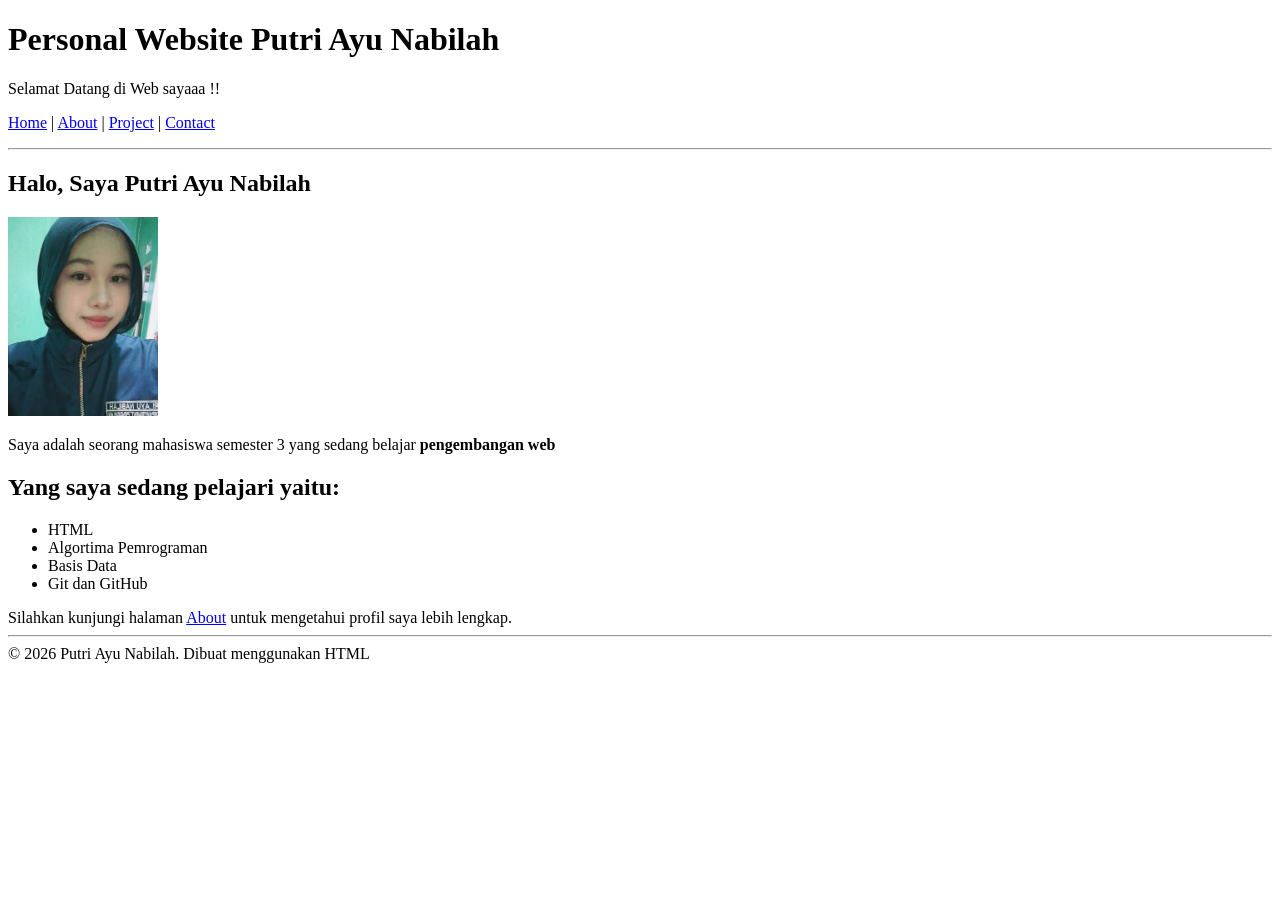
==== index.html @ b0281aff "Rename Home.html to index.html" ====
<!doctype html>
<html lang="id">
  <head>
    <title>Personal Website Nabilah</title>
  </head>
  <body>
    <h1>Personal Website Putri Ayu Nabilah</h1>
    Selamat Datang di Web sayaaa !!
<p>
   <a href="Home.html">Home</a> | 
   <a href="About.html">About</a> | 
   <a href="Project.html">Project</a> | 
   <a href="Contact.html">Contact</a>
</p>
  </p>
    <hr />
    <h2>Halo, Saya Putri Ayu Nabilah</h2>
    <img
      src="Foto/Nabilah.jpeg"
      alt="Foto Profil Nabilah"
      width="150"
  <p></p>
    Saya adalah seorang mahasiswa semester 3 yang sedang belajar <strong> pengembangan web </strong>
<h2>Yang saya sedang pelajari yaitu:</h2>
   <ul>
      <li>HTML</li>
      <li>Algortima Pemrograman</li>
      <li>Basis Data</li>
      <li>Git dan GitHub</li>
    </ul>
   Silahkan kunjungi halaman  <a href="About.html">About</a> untuk mengetahui profil saya lebih lengkap.
  <hr />
  © 2026 Putri Ayu Nabilah. Dibuat menggunakan HTML
  </body>
</html>
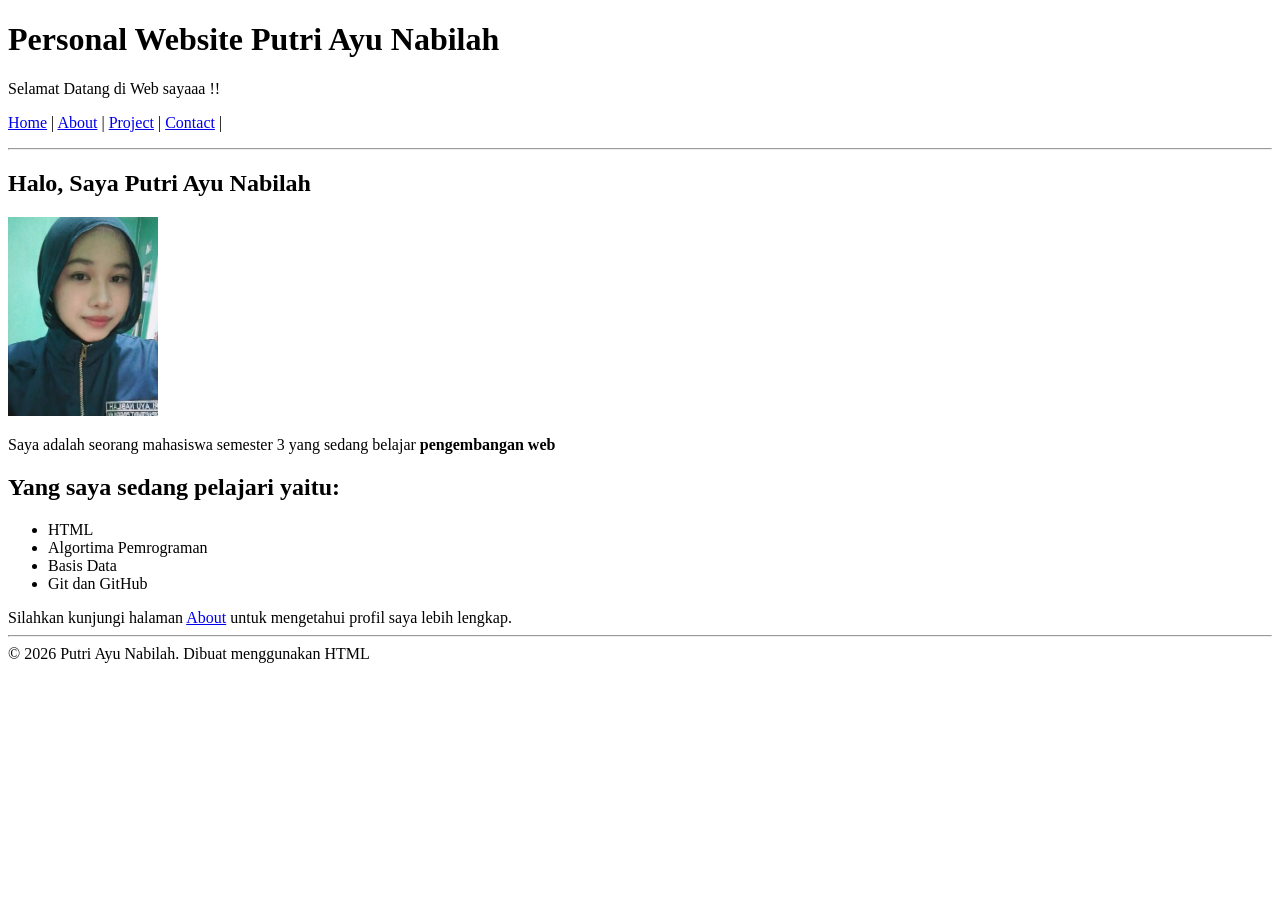
==== commit f2b29187: "feat: add my journey" ====
--- a/index.html
+++ b/index.html
@@ -7,10 +7,10 @@
     <h1>Personal Website Putri Ayu Nabilah</h1>
     Selamat Datang di Web sayaaa !!
 <p>
-   <a href="Home.html">Home</a> | 
+   <a href="index.html">Home</a> | 
    <a href="About.html">About</a> | 
    <a href="Project.html">Project</a> | 
-   <a href="Contact.html">Contact</a>
+   <a href="Contact.html">Contact</a> |
 </p>
   </p>
     <hr />
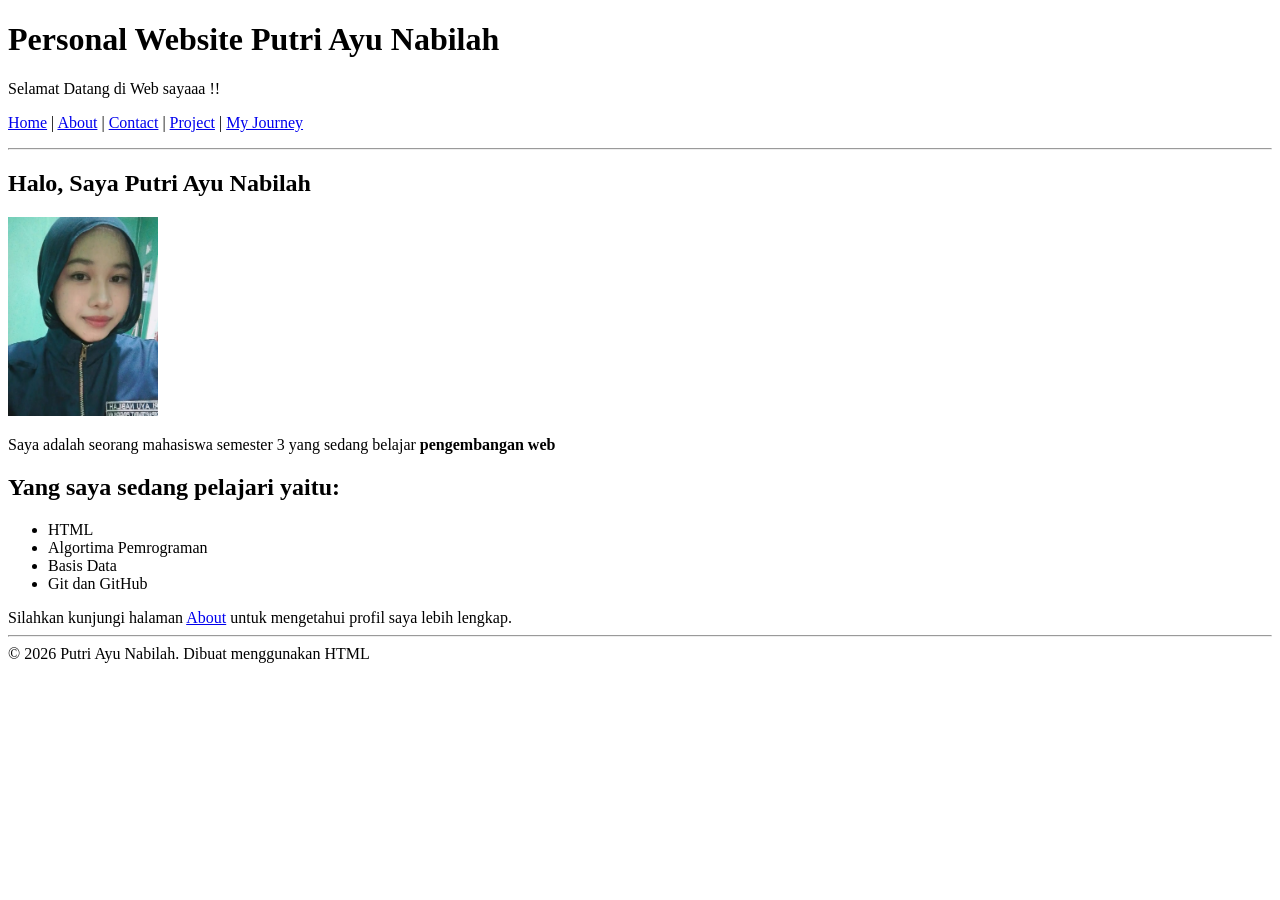
==== commit dae2bcce: "Menambahkan fitur My Journey" ====
--- a/index.html
+++ b/index.html
@@ -7,10 +7,11 @@
     <h1>Personal Website Putri Ayu Nabilah</h1>
     Selamat Datang di Web sayaaa !!
 <p>
-   <a href="index.html">Home</a> | 
-   <a href="About.html">About</a> | 
-   <a href="Project.html">Project</a> | 
-   <a href="Contact.html">Contact</a> |
+ <a href="index.html">Home</a> |
+<a href="about.html">About</a> |
+<a href="contact.html">Contact</a> |
+<a href="project.html">Project</a> |
+<a href="My-Journey.html">My Journey</a>
 </p>
   </p>
     <hr />
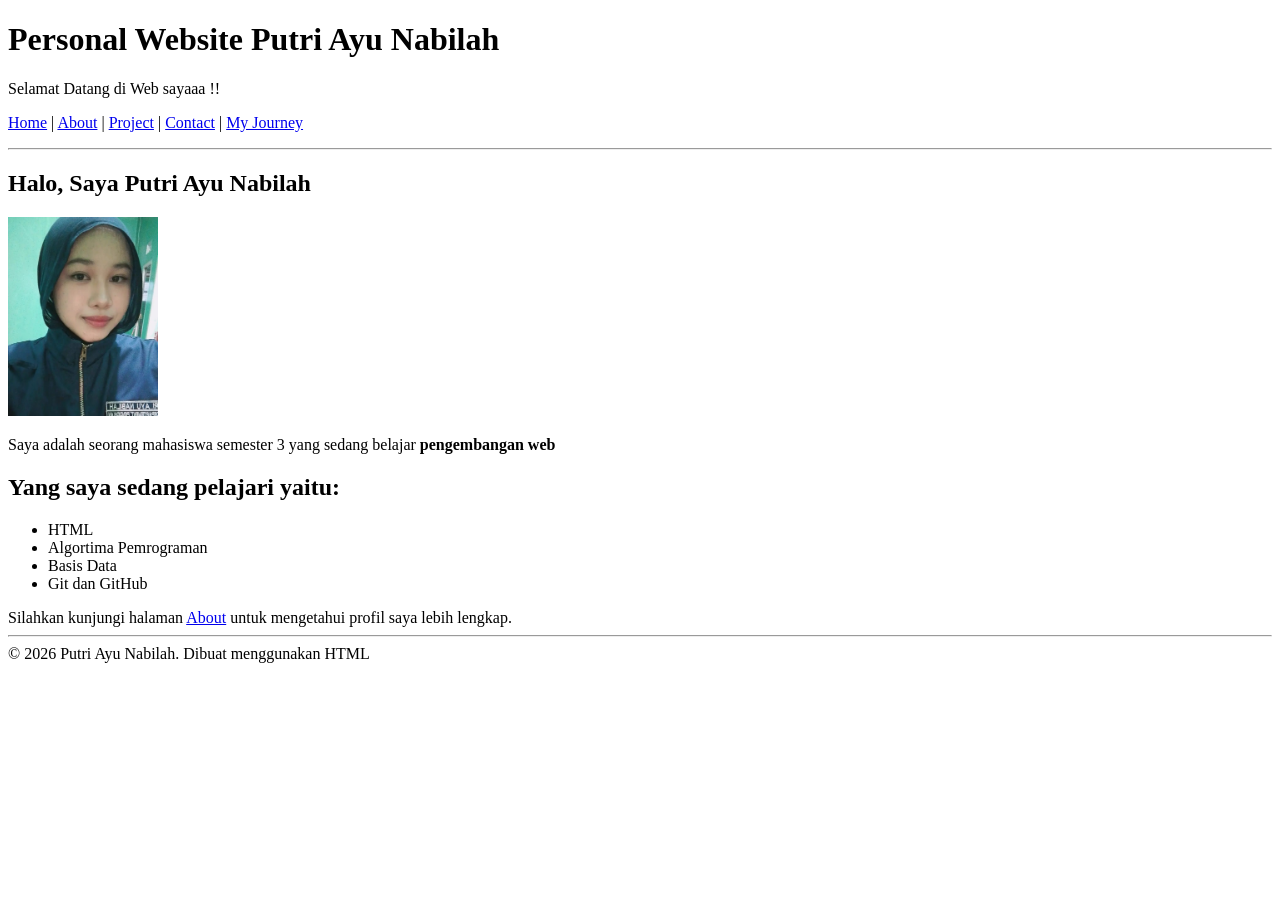
==== commit 190e1113: "Merge branch 'master' into feature/my-journey" ====
--- a/index.html
+++ b/index.html
@@ -7,10 +7,10 @@
     <h1>Personal Website Putri Ayu Nabilah</h1>
     Selamat Datang di Web sayaaa !!
 <p>
- <a href="index.html">Home</a> |
-<a href="about.html">About</a> |
-<a href="contact.html">Contact</a> |
-<a href="project.html">Project</a> |
+<a href="index.html">Home</a> |
+<a href="About.html">About</a> |
+<a href="Project.html">Project</a> |
+<a href="Contact.html">Contact</a> |
 <a href="My-Journey.html">My Journey</a>
 </p>
   </p>
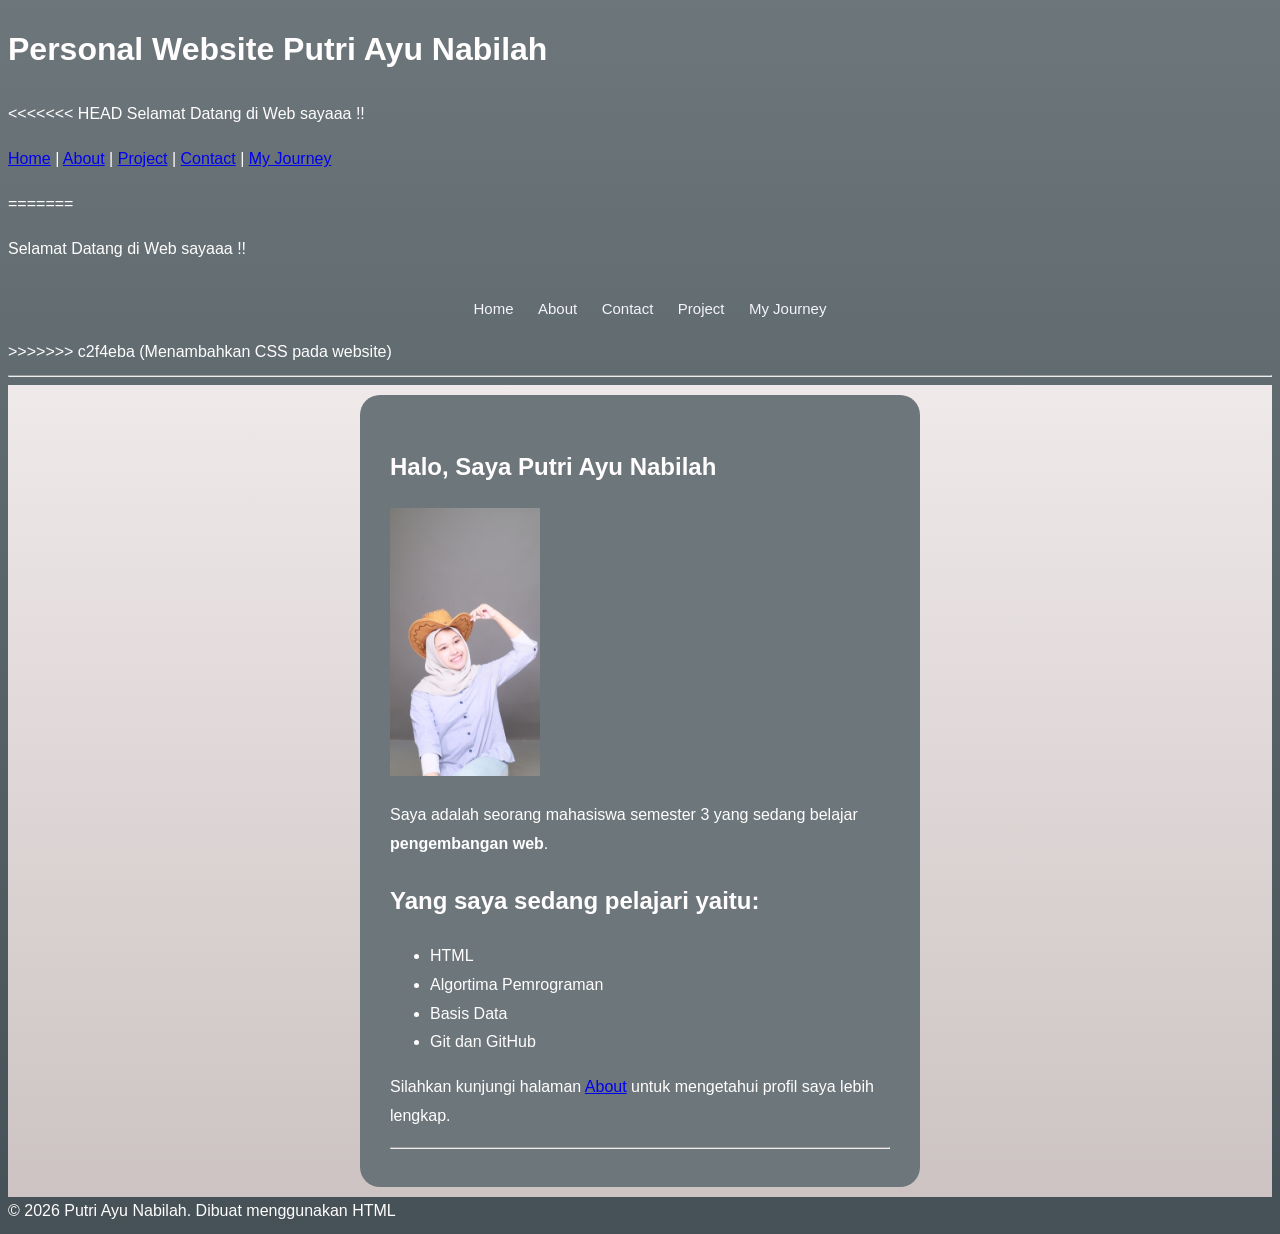
==== commit 4759826d: "Menambahkan CSS pada website" ====
--- a/index.html
+++ b/index.html
@@ -2,9 +2,11 @@
 <html lang="id">
   <head>
     <title>Personal Website Nabilah</title>
+    <link rel="stylesheet" href="style.css">
   </head>
   <body>
     <h1>Personal Website Putri Ayu Nabilah</h1>
+<<<<<<< HEAD
     Selamat Datang di Web sayaaa !!
 <p>
 <a href="index.html">Home</a> |
@@ -14,23 +16,47 @@
 <a href="My-Journey.html">My Journey</a>
 </p>
   </p>
+=======
+    <p>Selamat Datang di Web sayaaa !!</p>
+    <nav>
+      <div class="link-atas">
+        <a href="index.html">Home</a>
+        <a href="about.html">About</a>
+        <a href="contact.html">Contact</a> 
+        <a href="project.html">Project</a> 
+        <a href="My-Journey.html">My Journey</a>
+</div>
+</nav>
+>>>>>>> c2f4eba (Menambahkan CSS pada website)
     <hr />
+ <section id="halo">
+<div class="halo-content">
     <h2>Halo, Saya Putri Ayu Nabilah</h2>
     <img
-      src="Foto/Nabilah.jpeg"
-      alt="Foto Profil Nabilah"
-      width="150"
-  <p></p>
-    Saya adalah seorang mahasiswa semester 3 yang sedang belajar <strong> pengembangan web </strong>
-<h2>Yang saya sedang pelajari yaitu:</h2>
-   <ul>
-      <li>HTML</li>
-      <li>Algortima Pemrograman</li>
-      <li>Basis Data</li>
-      <li>Git dan GitHub</li>
+        src="Foto/nabilahnew.jpeg"
+        alt="Foto Profil Nabilah"
+        width="150"
+        class="foto-profil"
+    />
+    <p>
+        Saya adalah seorang mahasiswa semester 3 yang sedang belajar
+        <strong>pengembangan web</strong>.
+    </p>
+    <h2>Yang saya sedang pelajari yaitu:</h2>
+    <ul>
+        <li>HTML</li>
+        <li>Algortima Pemrograman</li>
+        <li>Basis Data</li>
+        <li>Git dan GitHub</li>
     </ul>
-   Silahkan kunjungi halaman  <a href="About.html">About</a> untuk mengetahui profil saya lebih lengkap.
+    <p>
+        Silahkan kunjungi halaman
+        <a href="About.html">About</a>
+        untuk mengetahui profil saya lebih lengkap.
+    </p>
   <hr />
-  © 2026 Putri Ayu Nabilah. Dibuat menggunakan HTML
+  </div>
+</section>
+© 2026 Putri Ayu Nabilah. Dibuat menggunakan HTML
   </body>
 </html>
--- a/style.css
+++ b/style.css
@@ -0,0 +1,226 @@
+(ini bagian halaman utama)
+* {
+    margin: 0;
+    padding: 0;
+}
+
+nav {
+    display: flex;
+    align-items: center;
+    justify-content: center;
+    padding: 15px;
+}
+
+body {
+    font-family: Arial, Helvetica, sans-serif;
+    background: linear-gradient(to bottom, rgb(109, 119, 123), rgb(69, 81, 86));
+    color: #fffdfd;
+    line-height: 1.8;
+}
+
+.link-atas a {
+    text-decoration: none;
+    font-size: 15px;
+    color: rgb(244, 244, 250);
+    margin-left: 20px;
+    transition: 0.3s;
+}
+
+.link-atas a:hover {
+    color: rgb(28, 28, 22);
+    transform: translateY(-3px);
+}
+
+#halo {
+    background: linear-gradient(to bottom, rgb(239, 233, 233), rgb(205, 195, 195));
+    display: flex;
+    align-items: center;
+    padding: 10px 10px;
+    flex-wrap: wrap;
+    justify-content: space-evenly;
+}
+
+.halo-content {
+    background-color: rgb(109, 119, 123);
+    padding: 30px;
+    border-radius: 20px;
+    width: 500px;
+    animation: muncul 1s ease;
+
+}
+
+@keyframes muncul {
+    from {
+        opacity: 0;
+    }
+
+    to {
+        opacity: 1;
+    }
+}
+
+
+.halo-content a:hover {
+    color: rgb(10, 10, 10);
+    transform: translateY(-3px);
+}
+
+(bagian about)
+#about { 
+    display: flex; 
+    justify-content: center; 
+    padding: 30px;
+}
+
+.about-content {
+    background-color: rgb(69, 81, 86);
+    padding: 30px;
+    border-radius: 20px;
+    width: 500px;
+    animation: muncul 1s ease;
+}
+
+@keyframes muncul {
+    from {
+        opacity: 0;
+    }
+
+    to {
+        opacity: 1;
+    }
+}
+
+.about-content h1 {
+    text-align: center;
+    margin-bottom: 20px;
+}
+
+.about-content h2 {
+    text-align: center;
+    margin-bottom: 20px;
+}
+
+.about-content a:hover {
+    color: rgb(12, 12, 12);
+    transform: translateY(-3px);
+}
+
+(bagian project)
+#project { 
+    display: flex; 
+    justify-content: center; 
+    padding: 30px;
+}
+
+.project-content {
+    background-color: rgb(69, 81, 86);
+    padding: 30px;
+    border-radius: 20px;
+    width: 500px;
+    animation: muncul 1s ease;
+}
+
+@keyframes muncul {
+    from {
+        opacity: 0;
+    }
+
+    to {
+        opacity: 1;
+    }
+}
+
+.project-content h1 {
+    text-align: center;
+    margin-bottom: 20px;
+}
+
+.project-content h2 {
+    text-align: center;
+    margin-bottom: 20px;
+}
+
+.project-content a:hover {
+    color: rgb(15, 15, 14);
+    transform: translateY(-3px);
+}
+
+(bagian contact)
+#contact { 
+    display: flex; 
+    justify-content: center; 
+    padding: 30px;
+}
+
+.contact-content {
+    background-color: rgb(69, 81, 86);
+    padding: 30px;
+    border-radius: 20px;
+    width:1000px;
+    animation: muncul 1s ease;
+}
+
+@keyframes muncul {
+    from {
+        opacity: 0;
+    }
+
+    to {
+        opacity: 1;
+    }
+}
+
+.contact-content h1 {
+    text-align: center;
+    margin-bottom: 20px;
+}
+
+.contact-content h2 {
+    text-align: center;
+    margin-bottom: 20px;
+}
+
+.contact-content a:hover {
+    color: rgb(6, 6, 6);
+    transform: translateY(-3px);
+}
+
+(bagian my-journey)
+#my-journey { 
+    display: flex; 
+    justify-content: center; 
+    padding: 30px;
+}
+
+.my-journey-content {
+    background-color: rgb(69, 81, 86);
+    padding: 30px;
+    border-radius: 20px;
+    width:1000px;
+    animation: muncul 1s ease;
+}
+
+@keyframes muncul {
+    from {
+        opacity: 0;
+    }
+
+    to {
+        opacity: 1;
+    }
+}
+
+.my-journey-content h1 {
+    text-align: center;
+    margin-bottom: 20px;
+}
+
+.my-journey-content h2 {
+    text-align: center;
+    margin-bottom: 20px;
+}
+
+.my-journey-content a:hover {
+    color: rgb(15, 15, 15);
+    transform: translateY(-3px);
+}
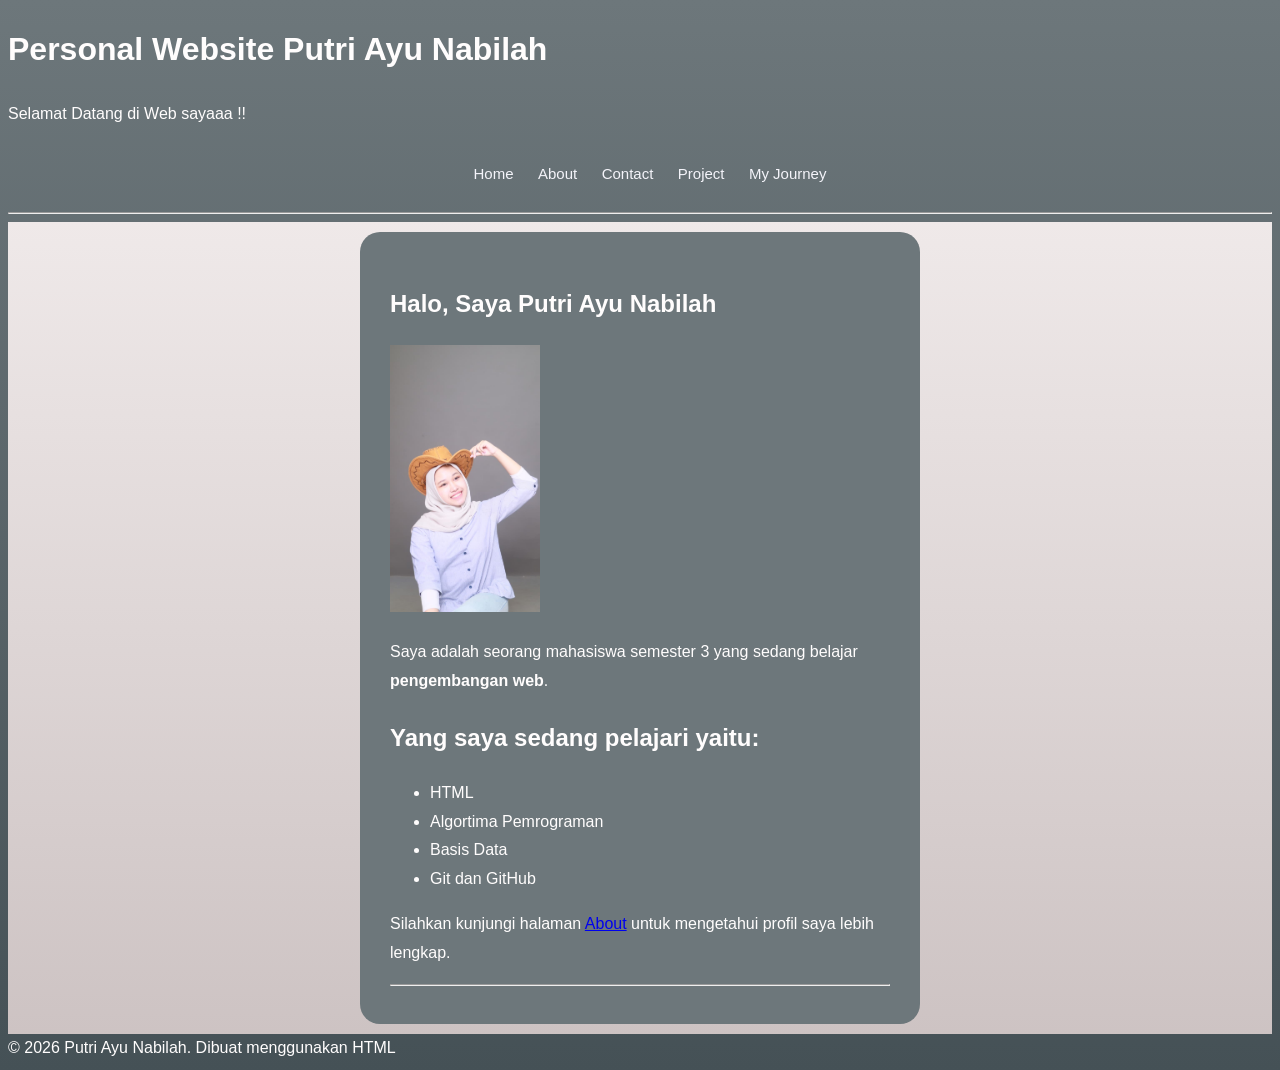
==== commit 375ba01c: "Memperbaiki tampilan halaman website" ====
--- a/index.html
+++ b/index.html
@@ -6,17 +6,6 @@
   </head>
   <body>
     <h1>Personal Website Putri Ayu Nabilah</h1>
-<<<<<<< HEAD
-    Selamat Datang di Web sayaaa !!
-<p>
-<a href="index.html">Home</a> |
-<a href="About.html">About</a> |
-<a href="Project.html">Project</a> |
-<a href="Contact.html">Contact</a> |
-<a href="My-Journey.html">My Journey</a>
-</p>
-  </p>
-=======
     <p>Selamat Datang di Web sayaaa !!</p>
     <nav>
       <div class="link-atas">
@@ -27,7 +16,6 @@
         <a href="My-Journey.html">My Journey</a>
 </div>
 </nav>
->>>>>>> c2f4eba (Menambahkan CSS pada website)
     <hr />
  <section id="halo">
 <div class="halo-content">
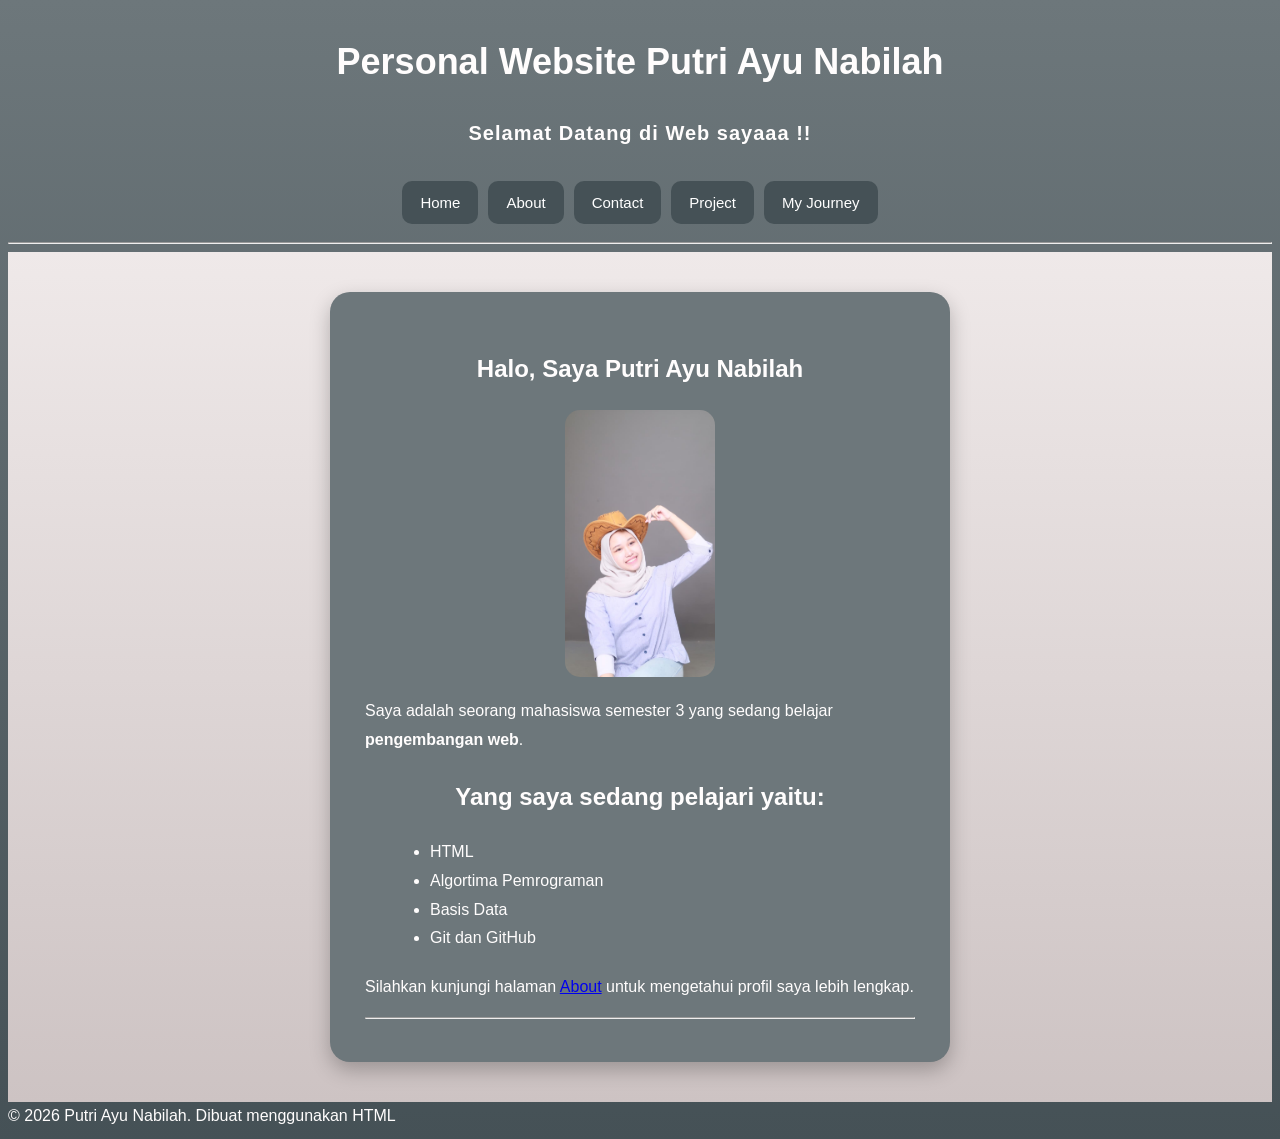
==== commit 65324553: "Merapikan tampilan website" ====
--- a/index.html
+++ b/index.html
@@ -2,49 +2,61 @@
 <html lang="id">
   <head>
     <title>Personal Website Nabilah</title>
-    <link rel="stylesheet" href="style.css">
+    <link rel="stylesheet" href="style.css" />
   </head>
+
   <body>
-    <h1>Personal Website Putri Ayu Nabilah</h1>
-    <p>Selamat Datang di Web sayaaa !!</p>
+    <h1 class="judul-website">Personal Website Putri Ayu Nabilah</h1>
+
+    <p class="welcome">Selamat Datang di Web sayaaa !!</p>
+
     <nav>
       <div class="link-atas">
         <a href="index.html">Home</a>
         <a href="about.html">About</a>
-        <a href="contact.html">Contact</a> 
-        <a href="project.html">Project</a> 
+        <a href="contact.html">Contact</a>
+        <a href="project.html">Project</a>
         <a href="My-Journey.html">My Journey</a>
-</div>
-</nav>
+      </div>
+    </nav>
+
     <hr />
- <section id="halo">
-<div class="halo-content">
-    <h2>Halo, Saya Putri Ayu Nabilah</h2>
-    <img
-        src="Foto/nabilahnew.jpeg"
-        alt="Foto Profil Nabilah"
-        width="150"
-        class="foto-profil"
-    />
-    <p>
-        Saya adalah seorang mahasiswa semester 3 yang sedang belajar
-        <strong>pengembangan web</strong>.
-    </p>
-    <h2>Yang saya sedang pelajari yaitu:</h2>
-    <ul>
-        <li>HTML</li>
-        <li>Algortima Pemrograman</li>
-        <li>Basis Data</li>
-        <li>Git dan GitHub</li>
-    </ul>
-    <p>
-        Silahkan kunjungi halaman
-        <a href="About.html">About</a>
-        untuk mengetahui profil saya lebih lengkap.
-    </p>
-  <hr />
-  </div>
-</section>
-© 2026 Putri Ayu Nabilah. Dibuat menggunakan HTML
+
+    <section id="halo">
+      <div class="halo-content">
+        <h2>Halo, Saya Putri Ayu Nabilah</h2>
+
+        <img
+          src="Foto/nabilahnew.jpeg"
+          alt="Foto Profil Nabilah"
+          width="150"
+          class="foto-profil"
+        />
+
+        <p>
+          Saya adalah seorang mahasiswa semester 3 yang sedang belajar
+          <strong>pengembangan web</strong>.
+        </p>
+
+        <h2>Yang saya sedang pelajari yaitu:</h2>
+
+        <ul>
+          <li>HTML</li>
+          <li>Algortima Pemrograman</li>
+          <li>Basis Data</li>
+          <li>Git dan GitHub</li>
+        </ul>
+
+        <p>
+          Silahkan kunjungi halaman
+          <a href="About.html">About</a>
+          untuk mengetahui profil saya lebih lengkap.
+        </p>
+
+        <hr />
+      </div>
+    </section>
+
+    © 2026 Putri Ayu Nabilah. Dibuat menggunakan HTML
   </body>
 </html>
--- a/style.css
+++ b/style.css
@@ -2,13 +2,7 @@
 * {
     margin: 0;
     padding: 0;
-}
-
-nav {
-    display: flex;
-    align-items: center;
-    justify-content: center;
-    padding: 15px;
+    box-sizing: border-box;
 }
 
 body {
@@ -18,12 +12,49 @@
     line-height: 1.8;
 }
 
+.judul-website {
+    text-align: center;
+    margin-top: 30px;
+    margin-bottom: 5px;
+    font-size: 36px;
+}
+
+.welcome {
+    text-align: center;
+    font-size: 20px;
+    margin-bottom: 20px;
+    font-weight: bold;
+    letter-spacing: 1px;
+}
+
+nav {
+    display: flex;
+    justify-content: center;
+    padding: 10px;
+}
+
+.link-atas {
+    display: flex;
+    justify-content: center;
+    gap: 10px;
+    flex-wrap: wrap;
+}
+
 .link-atas a {
+    display: inline-block;
     text-decoration: none;
     font-size: 15px;
-    color: rgb(244, 244, 250);
-    margin-left: 20px;
+    color: white;
+    background-color: rgb(69, 81, 86);
+    padding: 8px 18px;
+    border-radius: 10px;
     transition: 0.3s;
+}
+
+.link-atas a:hover {
+    background-color: white;
+    color: rgb(69, 81, 86);
+    transform: translateY(-3px);
 }
 
 .link-atas a:hover {
@@ -31,22 +62,46 @@
     transform: translateY(-3px);
 }
 
+.foto-profil {
+    display: block;
+    margin: 20px auto;
+    border-radius: 15px;
+}
+
 #halo {
-    background: linear-gradient(to bottom, rgb(239, 233, 233), rgb(205, 195, 195));
-    display: flex;
-    align-items: center;
-    padding: 10px 10px;
-    flex-wrap: wrap;
-    justify-content: space-evenly;
+    background: linear-gradient(
+        to bottom,
+        rgb(239, 233, 233),
+        rgb(205, 195, 195)
+    );
+
+    display: flex;
+    justify-content: center;
+    padding: 40px 20px;
 }
 
 .halo-content {
     background-color: rgb(109, 119, 123);
-    padding: 30px;
+    padding: 35px;
     border-radius: 20px;
-    width: 500px;
+    width: 550px;
+    max-width: 100%;
+    box-shadow: 0 8px 20px rgba(0, 0, 0, 0.25);
     animation: muncul 1s ease;
-
+}
+
+.halo-content h2 {
+    text-align: center;
+    margin-bottom: 20px;
+}
+
+.halo-content p {
+    margin-bottom: 15px;
+}
+
+.halo-content ul {
+    margin-left: 25px;
+    margin-bottom: 20px;
 }
 
 @keyframes muncul {
@@ -59,24 +114,21 @@
     }
 }
 
-
-.halo-content a:hover {
-    color: rgb(10, 10, 10);
-    transform: translateY(-3px);
-}
-
 (bagian about)
-#about { 
-    display: flex; 
-    justify-content: center; 
-    padding: 30px;
+#about {
+    display: flex;
+    justify-content: center;
+    align-items: flex-start;
+    padding: 40px 20px;
 }
 
 .about-content {
     background-color: rgb(69, 81, 86);
-    padding: 30px;
+    padding: 35px;
     border-radius: 20px;
-    width: 500px;
+    width: 700px;
+    max-width: 100%;
+    box-shadow: 0 8px 20px rgba(0, 0, 0, 0.25);
     animation: muncul 1s ease;
 }
 
@@ -90,14 +142,26 @@
     }
 }
 
-.about-content h1 {
-    text-align: center;
-    margin-bottom: 20px;
-}
-
 .about-content h2 {
     text-align: center;
-    margin-bottom: 20px;
+    margin-top: 20px;
+    margin-bottom: 20px;
+}
+
+.about-content table {
+    width: 100%;
+    border-collapse: collapse;
+    margin: 20px 0;
+}
+
+.about-content td {
+    padding: 10px;
+    border: 1px solid white;
+}
+
+.about-content td:first-child {
+    font-weight: bold;
+    width: 35%;
 }
 
 .about-content a:hover {
@@ -105,122 +169,250 @@
     transform: translateY(-3px);
 }
 
+.about-content ol,
+.about-content ul {
+    margin-left: 25px;
+    margin-bottom: 20px;
+}
+
 (bagian project)
-#project { 
-    display: flex; 
-    justify-content: center; 
-    padding: 30px;
+
+#project {
+    display: flex;
+    justify-content: center;
+    align-items: flex-start;
+    padding: 40px 20px;
 }
 
 .project-content {
     background-color: rgb(69, 81, 86);
-    padding: 30px;
+    padding: 35px;
     border-radius: 20px;
-    width: 500px;
+    width: 700px;
+    max-width: 100%;
+    box-shadow: 0 8px 20px rgba(0, 0, 0, 0.25);
     animation: muncul 1s ease;
 }
 
-@keyframes muncul {
-    from {
-        opacity: 0;
-    }
-
-    to {
-        opacity: 1;
-    }
-}
-
-.project-content h1 {
-    text-align: center;
-    margin-bottom: 20px;
-}
-
 .project-content h2 {
     text-align: center;
-    margin-bottom: 20px;
+    margin-top: 20px;
+    margin-bottom: 20px;
+}
+
+.project-content p {
+    margin-bottom: 20px;
+}
+
+.project-content ul,
+.project-content ol {
+    margin-left: 25px;
+    margin-bottom: 20px;
+}
+
+.project-content a {
+    color: white;
+    font-weight: bold;
+    text-decoration: none;
+    transition: 0.3s;
 }
 
 .project-content a:hover {
-    color: rgb(15, 15, 14);
+    color: rgb(20, 20, 20);
     transform: translateY(-3px);
 }
 
 (bagian contact)
-#contact { 
-    display: flex; 
-    justify-content: center; 
-    padding: 30px;
+#contact {
+    display: flex;
+    justify-content: center;
+    padding: 40px 20px;
 }
 
 .contact-content {
     background-color: rgb(69, 81, 86);
-    padding: 30px;
+    padding: 35px;
     border-radius: 20px;
-    width:1000px;
+    width: 850px;
+    max-width: 100%;
+    box-shadow: 0 8px 20px rgba(0, 0, 0, 0.25);
     animation: muncul 1s ease;
 }
 
-@keyframes muncul {
-    from {
-        opacity: 0;
-    }
-
-    to {
-        opacity: 1;
-    }
-}
-
-.contact-content h1 {
-    text-align: center;
-    margin-bottom: 20px;
-}
-
 .contact-content h2 {
     text-align: center;
-    margin-bottom: 20px;
+    margin-top: 15px;
+    margin-bottom: 20px;
+}
+
+.contact-content p {
+    margin-bottom: 15px;
+}
+
+.contact-content a {
+    color: white;
+    font-weight: bold;
+    transition: 0.3s;
 }
 
 .contact-content a:hover {
-    color: rgb(6, 6, 6);
-    transform: translateY(-3px);
-}
-
-(bagian my-journey)
-#my-journey { 
-    display: flex; 
-    justify-content: center; 
-    padding: 30px;
+    color: rgb(20, 20, 20);
+}
+
+.form-kontak {
+    width: 100%;
+    border-collapse: collapse;
+    margin: 25px auto;
+}
+
+.form-kontak th {
+    padding: 12px;
+    text-align: center;
+    border: 1px solid white;
+}
+
+.form-kontak td {
+    padding: 12px;
+    border: 1px solid white;
+}
+
+.form-kontak .label {
+    width: 30%;
+}
+
+.form-kontak input[type="text"],
+.form-kontak input[type="email"],
+.form-kontak input[type="tel"],
+.form-kontak input[type="date"],
+.form-kontak select,
+.form-kontak textarea {
+    width: 100%;
+    padding: 8px;
+    border: none;
+    border-radius: 6px;
+    box-sizing: border-box;
+}
+
+.form-kontak textarea {
+    resize: vertical;
+}
+
+.tombol-form {
+    text-align: center;
+}
+
+.tombol-form input {
+    padding: 8px 18px;
+    margin: 5px;
+    border: none;
+    border-radius: 8px;
+    cursor: pointer;
+    transition: 0.3s;
+}
+
+.tombol-form input:hover {
+    transform: translateY(-2px);
+}
+
+.link-bawah {
+    display: flex;
+    justify-content: center;
+    gap: 25px;
+    margin-top: 20px;
+    flex-wrap: wrap;
+}
+
+(bagian my journey)
+
+#my-journey {
+    display: flex;
+    justify-content: center;
+    padding: 40px 20px;
 }
 
 .my-journey-content {
     background-color: rgb(69, 81, 86);
-    padding: 30px;
+    padding: 35px;
     border-radius: 20px;
-    width:1000px;
+    width: 1000px;
+    max-width: 100%;
+    box-shadow: 0 8px 20px rgba(0, 0, 0, 0.25);
     animation: muncul 1s ease;
 }
 
-@keyframes muncul {
-    from {
-        opacity: 0;
-    }
-
-    to {
-        opacity: 1;
-    }
-}
-
-.my-journey-content h1 {
-    text-align: center;
-    margin-bottom: 20px;
-}
-
 .my-journey-content h2 {
     text-align: center;
-    margin-bottom: 20px;
-}
-
-.my-journey-content a:hover {
-    color: rgb(15, 15, 15);
+    margin-top: 15px;
+    margin-bottom: 25px;
+}
+
+.journey-table {
+    width: 100%;
+    border-collapse: collapse;
+    margin-bottom: 35px;
+}
+
+.journey-table th,
+.journey-table td {
+    border: 1px solid white;
+    padding: 12px;
+    text-align: left;
+}
+
+.journey-table th {
+    text-align: center;
+    background-color: rgb(109, 119, 123);
+}
+
+.journey-table td:nth-child(1) {
+    width: 18%;
+}
+
+.journey-table td:nth-child(2) {
+    width: 22%;
+}
+
+.journey-table td:nth-child(3) {
+    width: 15%;
+    text-align: center;
+}
+
+.journey-table td:nth-child(4) {
+    width: 45%;
+}
+
+.journey-table summary {
+    cursor: pointer;
+    font-weight: bold;
+}
+
+.journey-table details {
+    line-height: 1.6;
+}
+
+.journey-categories {
+    margin-left: 25px;
+    margin-bottom: 25px;
+}
+
+.journey-categories li {
+    margin-bottom: 10px;
+}
+
+.quote {
+    text-align: center;
+    margin: 25px 0;
+    font-size: 18px;
+}
+
+.my-journey-content > a {
+    color: white;
+    font-weight: bold;
+    text-decoration: none;
+    transition: 0.3s;
+}
+
+.my-journey-content > a:hover {
+    color: rgb(20, 20, 20);
     transform: translateY(-3px);
 }
